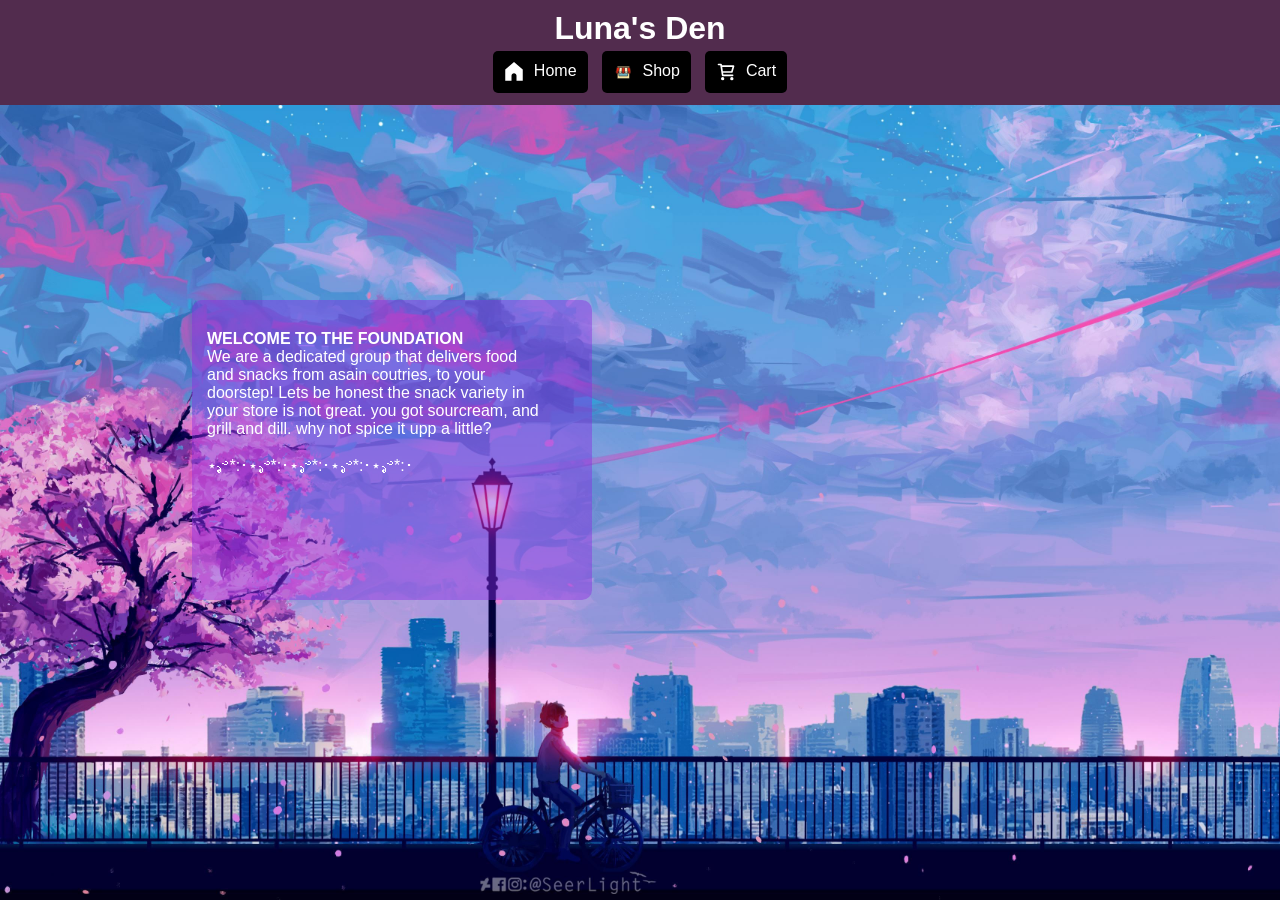
==== index.html @ 0b3c10d0 "the finished project" ====
<html>
    <head>
        <link rel="stylesheet" href="style.css">
    </head>

    <body>
        <header>
            <div class = "title-header">
                <h1>Luna's Den</h1>
                <div class = "nav-container-outer">
                    <div>
                        <div id = "Home" onclick="location.href = 'index.html'">
                            Home
                        </div>
                        <div Id = "Shop" onclick="location.href = 'shop.html'">
                            Shop
                        </div>
                        <div id = "Cart">
                            Cart
                        </div>
                    </div>
                  
                </div>
            </div>
        </header>

        <section>
            <div class = "home-page-section-1">
                <div style ="color: aliceblue;" class = "home-page-section-1-inner">
                    <div class = "home-page-box">
                        <div class = "home-page-box-text">
                            <div>
                                WELCOME TO THE FOUNDATION
                            </div>
                            <div class="home-page-box-description">
                               We are a dedicated group that delivers food and snacks from asain coutries, to your doorstep!
                               Lets be honest the snack variety in your store is not great. you got sourcream, and grill and dill.
                               why not spice it upp a little? 
                              <br><br>
                               ⋆.ೃ࿔*:･⋆.ೃ࿔*:･⋆.ೃ࿔*:･⋆.ೃ࿔*:･⋆.ೃ࿔*:･
                            </div>
                        </div>
                    </div>
                </div>
            </div>
        </section>
    </body>
</html>
---- style.css ----
*{
    margin:0;
    padding:0;
}


:root {
    --nav-content-width: 20px; /* global scope */
    --regular-font: 'Lucida Sans', 'Lucida Sans Regular', 'Lucida Grande', 'Lucida Sans Unicode', Geneva, Verdana, sans-serif;
    --box-color: rgb(82, 44, 78);
    --box-color-secondary: rgb(92, 34, 93);
    --default-border-radius: 5px;
    --background-color: rgb(31, 25, 25);
    --option-selected: rgb(53, 49, 49);
}

body{
    background-color: var(--background-color);
    padding: 0;
    margin: 0;
}

.title-header{
    position: fixed;
    text-align: center;
    font-family: var(--regular-font);
    color:white;
    padding-top: 10px;
    background-color: var(--box-color);
    z-index: 1000;
    width: 100%
}

.nav-container-outer div{
    display: flex;
    justify-content: center;
    margin: 2px;
}


.nav-container-outer div{
    display: flex;
    flex-direction: row;
    gap: 10px;
}


.nav-container-outer div div{
    background-color: black;
    border-radius: var(--default-border-radius);
    padding: 10px;
    margin-bottom: 10px;
    cursor: pointer;
    border: 1px double rgba(255, 255, 255, 0);
}

.nav-container-outer div div:hover{
    border: 1px double white;
}

.nav-container-outer div #Home::before{
    content: url("assets/home.svg");
    width: var(--nav-content-width);
}

.nav-container-outer div #Shop::before{
    content: url("assets/shop.svg");
    width: var(--nav-content-width);
}

.nav-container-outer div #Cart::before{
    content: url("assets/cart.svg");
    width: var(--nav-content-width);
}


.home-page-section-1{
    font-family: var(--regular-font);
    color: white;
    display: flex;
    flex-direction: row;
    justify-content: center;
    height: 100%;
    background-image: url(assets/pretty2.jpg);
    background-repeat: no-repeat;
    background-size: cover;
}



.home-page-section-1 .home-page-section-1-inner{
    display: flex;
    flex-direction: column;
    justify-content: center;
    height: 100%;
    width: 70%;
}

.home-page-box{
    width: 400px !important;
    height: 300px !important;
    background-color: #892be26e;
    border-radius: 10px;
    font-weight: bold;
    display: flex;
    flex-direction: column;
    justify-content: center;
}


.home-page-box .home-page-box-text{
    display: flex;
    flex-direction: column;
    height: 80%;
    width: 100%;
    color: rgb(255, 255, 255);
}

.home-page-box .home-page-box-text div{
    margin-left: 15px;
}

.home-page-box .home-page-box-text .home-page-box-description
{
    font-weight:lighter;
    width: 340px;
}

.shop-container
{
    position: relative;
    width: 100%;
    height: 100%;
    display: flex;
    flex-direction: column-reverse;
}

#product-modal{
    position: absolute;
    width:600px;
    height: 450px;
    z-index: 10000;
    background-color: aqua;
    border-radius: 4px;
    top: 50%;
    left: 50%;
    transform: translate(-50%, -50%);
    opacity: 0;
    visibility:hidden;
    transition: 100ms;
}

.product-modal-close{
    text-align: right;
}

.product-modal-close-icon{
    position: sticky;
    top: 10px;
    display: inline-block;
    margin: 10px;
    width: 40px;
    height: 40px;
    background-color: rgb(0, 0, 0);
    cursor: pointer;
    border-radius: 4px;
    border: 1px double rgba(255, 255, 255, 0);
    content: url("assets/cross.svg");
}

.product-modal-close-icon:hover{
    border: 1px double rgb(255, 255, 255);
}

.products-outer{
    z-index: 100;
    width: 100%;
    height: 75%;
    text-align: center;
    position: relative;
}

.products-inner{
    display: inline-grid;
    grid-template-columns: 300px 300px 300px;
    gap: 25px;
    height: 100%;
}



/*#2b64af6e*/
.product-item{
    height: 300px;
    border: 3px double;
    font-family: var(--regular-font);
    color:white;
    cursor: pointer;
    transition: 300ms;
    background-image: url("assets/pretty2.jpg");
    background-size: cover;
    position: relative;
}
.product-item:hover{
    box-shadow: inset 0 0 0 1000px rgba(16, 15, 14, 0.153);
}



.product-item-title{
    font-weight: bolder;
    text-align: left;
    padding-top: 15px;
    padding-left: 10px;
    z-index: 10;
}

.login-box-outer{
    position: fixed;
    top: 50%;
    left: 50%;
    transform: translate(-50%, -50%);
    z-index: 1000;
    transition: 100ms;
    visibility: hidden;
}


.login-box{
    width: 400px !important;
    height: 400px !important;
    background-color: var(--box-color);
    border-radius: 10px;
    font-weight: bold;
    display: flex;
    flex-direction: column;
    position: relative;
}

.login-box-text{
    text-align: center;
    position: absolute;
    top: 50%;
    left: 50%;
    transform: translate(-50%, -50%);

}

.login-box-text div{
    margin: 15px;
}


.login-box-text input{
    font-family: var(--regular-font);
    font-weight: lighter;
    color: white;
    padding-left: 10px;
}

.login-box-text input[type="button"]{
    font-family: var(--regular-font);
    font-weight: lighter;
    color: white;
    padding: 10px 30px 10px 30px;
    background-color: black;
    text-align: center;
    border-radius: var(--default-border-radius);
    border: 1px double rgba(255, 255, 255, 0);
    cursor: pointer;
}

.login-box-text input[type="button"]:hover{
    border: 1px double white;
}

.login-box-username-text{
    font-family: var(--regular-font);
    font-weight: lighter;
    color: white;
}

.username{
    width: 250px;
    height: 40px;
    border-radius: var(--default-border-radius);
    background-color: black;
}

.list-of-items-outer{
    width: 100%;
    z-index: 100;
    position: absolute;
    top: 150px;
    height: 3000px;
    display: block;
    text-align: center;
}

.list-of-items-inner-container{
    position: absolute;
    height: 100%;
    width: 100%;
}

.list-of-items-inner{
    display: inline-flex;
    flex-direction: row;
    width: 80%;
    height: 80px;
    gap: 100px;
}

.list-of-items-inner > div{
    display: inline-flex;
    flex-direction: column;
    justify-content: center;
    height: 100%;
    font-family: var(--regular-font);
    font-weight: 500;
}
.item-text-holder-inner{
    width: 100px;
    overflow:hidden; 
    white-space:nowrap; 
    text-overflow: ellipsis
}
.item-button{
    background-color: black;
    border-radius: var(--default-border-radius);
    padding: 10px;
    margin-bottom: 10px;
    cursor: pointer;
    color: white;
}

.item-button:hover{
    background-color: var(--box-color);
}


.list-of-items-inner:nth-child(2n + 1){
    background-color: rgb(240, 240, 240);
}
.list-of-items-inner:nth-child(2n){
    background-color: rgba(208, 207, 209, 0.959);
}

.add-button{
    width: 90px;
    height: 90px;
    background-color: black;
    border-radius: var(--default-border-radius);
    color: white;
    display: flex;
    justify-content: center;
    position: fixed;
    margin: 80px;
    cursor: pointer;
    border: 1px double rgb(0, 0, 0);
}

.add-button-icon{
    display: flex;
    flex-direction: column;
    justify-content: center;
}

.add-button:hover{
    border: 1px double white;
}

.configure-modal{
    position: fixed;
    width: 600px;
    height: 450px;
    z-index: 10000;
    background-color: var(--box-color-secondary);
    border-radius: 4px;
    top: 50%;
    left: 50%;
    transform: translate(-50%, -50%);
    opacity: 0;
    visibility:hidden;
    transition: 100ms;
    overflow-y: scroll;
    scrollbar-color: black;
}


.product-input-boxes{
    display: flex;
    flex-direction: column;
    justify-content: center;
    font-family: var(--regular-font);
    font-weight: 500;
    color: white;
    align-items: center;
 
}

.product-text-feild {
    margin: 8px;
}

.product-text-feild input[type="text"]{
    color: white;
    padding: 10px 50px;
    border-radius: var(--default-border-radius);
    background-color: var(--background-color);
    font-family: var(--regular-font);
    font-size: 12px;
}

.product-description-add{
    resize: none;
    background-color: var(--background-color);
    border-radius: var(--default-border-radius);
    color: white;
    font-family: var(--regular-font);
    font-size: 12px;
    padding: 10px;
}



#product-view-modal{
    position: fixed;
    width:600px;
    height: 450px;
    z-index: 10000;
    background-color: var(--box-color-secondary);
    border-radius: 4px;
    top: 50%;
    left: 50%;
    transform: translate(-50%, -50%);
    opacity: 0;
    visibility:hidden;
    transition: 100ms;
    color: white
}

.product-view-info{
    display: flex;
    flex-direction: row;
    justify-content: center;
    width: 100%;
    height: auto;
    z-index: 100;
    gap: 5px;
}

.product-title{
    font-family: var(--regular-font);
    font-weight: 900;
    font-size: large;
    text-align: center;
    margin-bottom: 10px;
}

.product-title:before{
    content: "──୨ৎ── ";
}

.product-title:after{
    content: " ──୨ৎ──";
}

.price{
    font-size: large;
    font-weight: 900;
}

.image-container{
    width: 230px;
    height: 250px;
    background-size: cover;
    border-radius: 5px;
    object-fit: cover;
}

.select-container{
    background-color: var(--background-color);
    border: 1px solid light-dark(rgb(118, 118, 118), rgb(133, 133, 133));
    border-radius: var(--default-border-radius) var(--default-border-radius) 0 0;
    width: 200px;
    height: 50px;
    display: inline-flex;
    flex-direction: column;
    justify-content: center;
    position: relative;
    margin: 8px;

}

.product-select{
    font-family: var(--regular-font);
    overflow: hidden;
    cursor: pointer;
    text-align: center;
}


.options{
    position: absolute;
    background-color: var(--background-color);
    top: 45px;
    overflow-y: auto;
    scrollbar-color: light-dark(rgb(118, 118, 118), rgb(133, 133, 133)) var(--background-color);
    scrollbar-width: thin;
    visibility: hidden;
}
.option{
    text-align: center !important;
    font-size: small;
    padding: 10px 0;
    background-color: var(--background-color);
    width: 200px;
    cursor: pointer;
    
}

.option:hover{
    background-color: var(--option-selected);
}





.stock input{
    padding: 10px 10px !important;
    width: 70px;
    text-align: center;
}

.product-description{
    width: 300px;
    height: 250px;
    font-family: var(--regular-font);
    font-weight: 100;
    font-size: medium;
    overflow-y: hidden;
    margin-left: 10px;
}

.button-container{
    display: inline-block;
    margin-top: 8px;
}

.add-to-cart-container{
    height: 40px;
    display: inline-flex;
    flex-direction: column;
    justify-content: center;
    height: 40px;
}

.add-to-cart{
    display: inline-flex;
    flex-direction: row;
    justify-content: center;
    background-color: black;
    padding: 10px;
    border-radius: 5px;
    cursor: pointer;
    border: 1px double rgba(255, 255, 255, 0);
    font-family: var(--regular-font);
    font-weight: lighter;
    color: white;
    margin-left: 30px;
    padding-right: 20px;
    border: 1px double rgba(255, 255, 255, 0);
}

.add-to-cart:hover{
    border: 1px double rgb(255, 255, 255);
}

.add-to-cart:before{
    padding-left: 10px;
    padding-right: 5px;
    content: url("assets/plus-smaller.svg");;
}

.merch-type-product-text{
    float: right;
    margin-right: 100px;
    font-family: var(--regular-font);
}


.purchase-button-container{
    color: white;
    font-family: var(--regular-font);
    font-size: larger;
    position: absolute;
    bottom: 0;
    margin-bottom: 20px;
    display: inline-block;
    padding: 20px 25px;
    background-color: black;
    left: 50%;
    transform: translateX(-50%);
    transition: 100ms;
    visibility: hidden;
    border: 1px solid;
    border-radius: var(--default-border-radius);
    cursor: pointer;
    border: 1px double rgba(255, 255, 255, 0);
}

.purchase-button-container:hover{
    border: 1px double rgb(255, 255, 255);
}
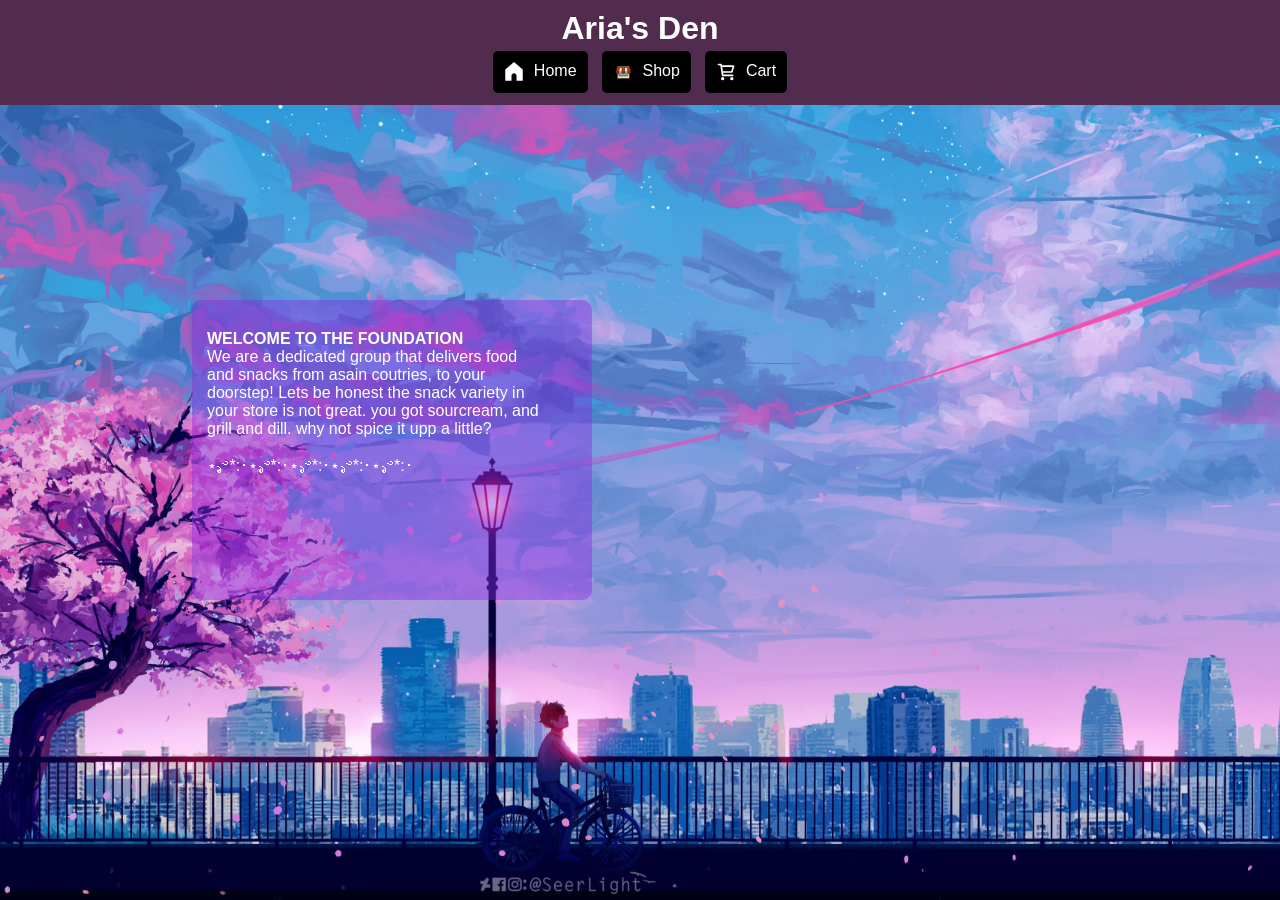
==== commit 6afdff9e: "added some place holder data!" ====
--- a/index.html
+++ b/index.html
@@ -6,7 +6,7 @@
     <body>
         <header>
             <div class = "title-header">
-                <h1>Luna's Den</h1>
+                <h1>Aria's Den</h1>
                 <div class = "nav-container-outer">
                     <div>
                         <div id = "Home" onclick="location.href = 'index.html'">
--- a/style.css
+++ b/style.css
@@ -187,6 +187,19 @@
     height: 100%;
 }
 
+.is-empty-text{
+    position: fixed;
+    font-size: x-large;
+    font-family: var(--regular-font);
+    font-weight: bolder;
+    color: white;
+    left: 50%;
+    top: 50%;
+    transform: translateX(-50%);
+}
+
+
+
 
 
 /*#2b64af6e*/
@@ -358,6 +371,7 @@
     margin: 80px;
     cursor: pointer;
     border: 1px double rgb(0, 0, 0);
+    visibility: hidden;
 }
 
 .add-button-icon{
